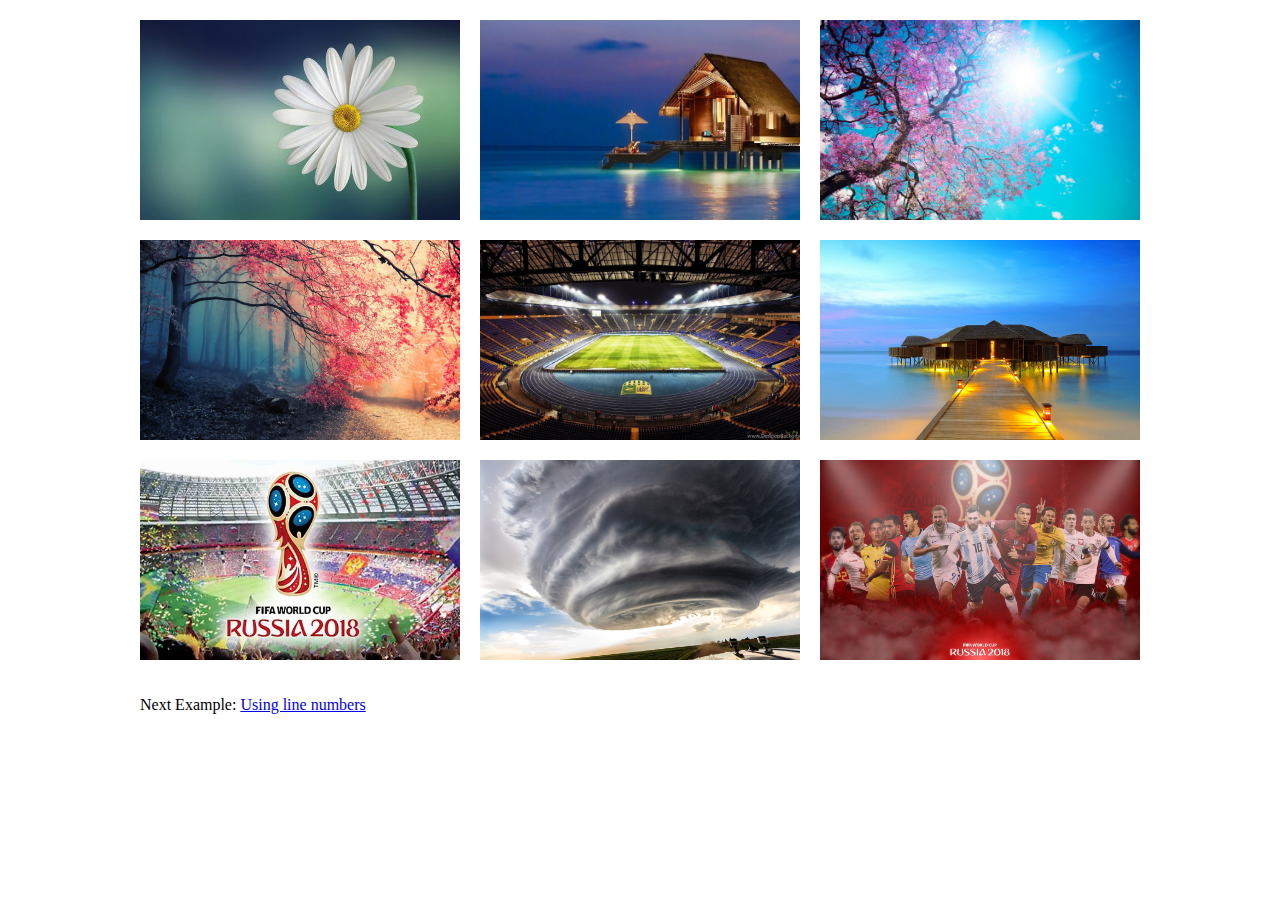
==== index.html @ 60f73cc3 "Version 01" ====
<!doctype html>

<html lang="en">

<head>
  <link rel="stylesheet" href="css/styles.css?v=1.0">
</head>

<body>
  <div class="container">
    <div class="cards01">
      <div class="childs child1"></div>
      <div class="childs child2"></div>
      <div class="childs child3"></div>
      <div class="childs child4"></div>
      <div class="childs child5"></div>
      <div class="childs child6"></div>
      <div class="childs child7"></div>
      <div class="childs child8"></div>
      <div class="childs child9"></div>
    </div>
    <br /><br />
    <span>Next Example: <a href="./line-numbers.html">Using line numbers</a></span>
  </div>
</body>

</html>
---- css/styles.css ----
*{
  margin: 0;
  padding: 0;
}
.container{
  max-width: 1000px;
  margin: 20px auto;
  padding: 0 12px;
}
.cards01{
  display: grid;

  grid-template-columns: 1fr 1fr 1fr;

  /*grid-template-rows: 200px 200px 200px;*/
  grid-auto-rows: 200px;

  grid-gap: 20px;
}
.cards02{
  display: grid;
  grid-template-columns: repeat(3, 1fr);
  grid-auto-rows: 200px;
  grid-gap: 20px;
  margin-bottom: 20px;
}
.childs{
  background-size: cover;
  background-position: center center;
}
.cards02 .childs:nth-child(1){
  grid-column-start: 2;
  grid-column-end: 4;
  grid-row-start: 1;
  grid-row-end: 3;

  /*Or */

  grid-column: 2/4;
  grid-row: 1/3;

  /*Or */

  grid-area: 1/2/3/4;
}
.child1{
    background-image: url('../images/child01.jpg');
}
.child2{
    background-image: url('../images/child02.jpg');
}
.child3{
    background-image: url('../images/child03.jpg');
}
.child4{
    background-image: url('../images/child04.jpg');
}
.child5{
    background-image: url('../images/child05.jpg');
}
.child6{
    background-image: url('../images/child06.jpg');
}
.child7{
    background-image: url('../images/child07.jpg');
}
.child8{
    background-image: url('../images/child08.jpg');
}
.child9{
    background-image: url('../images/child09.jpg');
}
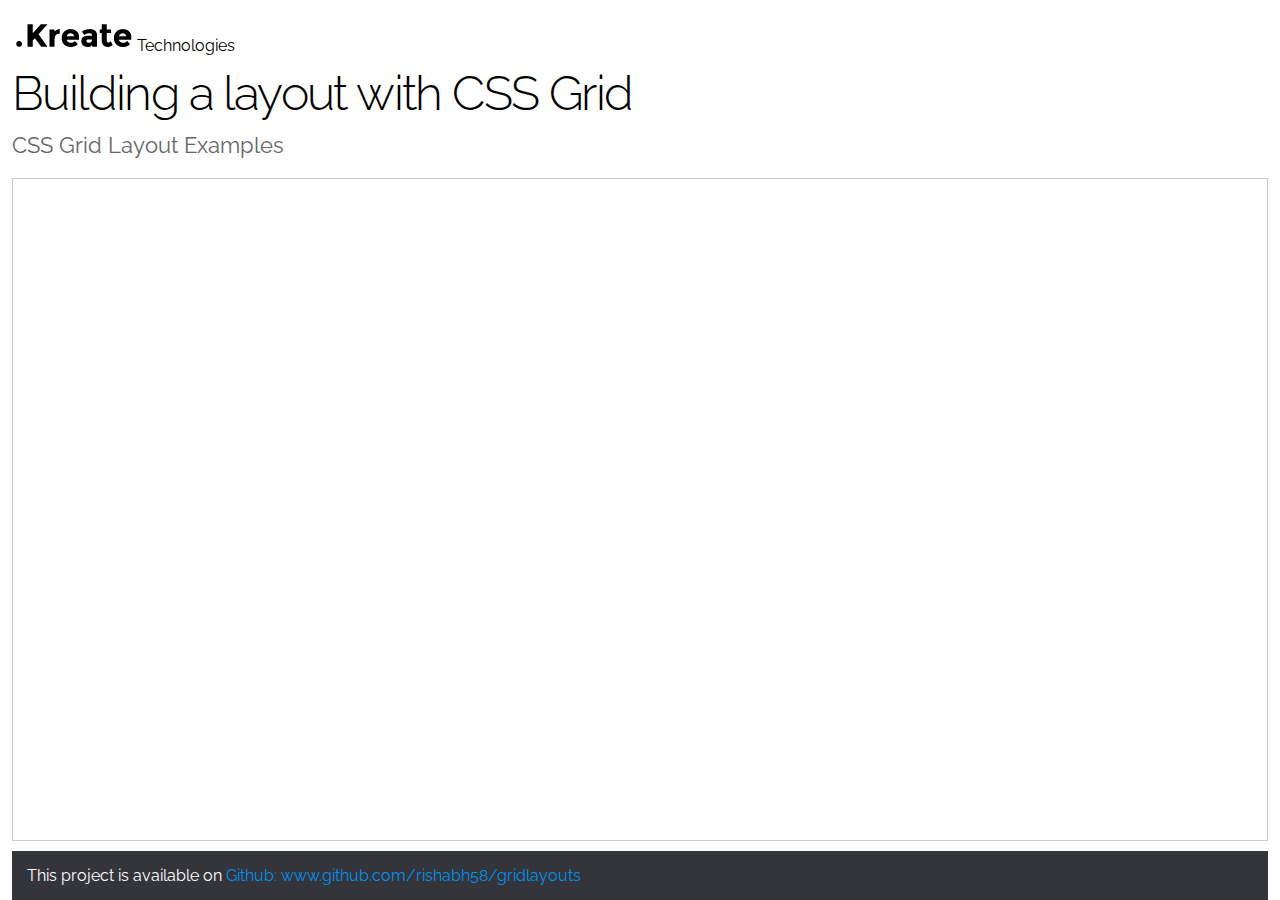
==== commit e14d53ba: "Version2" ====
--- a/index.html
+++ b/index.html
@@ -3,25 +3,29 @@
 <html lang="en">
 
 <head>
-  <link rel="stylesheet" href="css/styles.css?v=1.0">
+  <link rel="stylesheet" href="css/example01.css?v=1.0">
+  <link href="https://fonts.googleapis.com/css?family=Roboto:300,400,500" rel="stylesheet">
+  <link href="https://fonts.googleapis.com/css?family=Baloo|Raleway" rel="stylesheet">
+  <link rel="stylesheet" href="https://use.fontawesome.com/releases/v5.0.13/css/all.css" integrity="sha384-DNOHZ68U8hZfKXOrtjWvjxusGo9WQnrNx2sqG0tfsghAvtVlRW3tvkXWZh58N9jp" crossorigin="anonymous">
 </head>
 
 <body>
   <div class="container">
-    <div class="cards01">
-      <div class="childs child1"></div>
-      <div class="childs child2"></div>
-      <div class="childs child3"></div>
-      <div class="childs child4"></div>
-      <div class="childs child5"></div>
-      <div class="childs child6"></div>
-      <div class="childs child7"></div>
-      <div class="childs child8"></div>
-      <div class="childs child9"></div>
+    <div class="wrapper">
+      <header class="mainheader">
+        <div class="logo-container"><img src="images/logo.png" alt="Kreate" /><span>Technologies</span></div>
+        <h1>Building a layout with CSS Grid</h1>
+        <p class="sub-heading">CSS Grid Layout Examples</p>
+      </header>
+
+      <div class="content">
+        <iframe src="https://gridbyexample.com/examples/"></iframe>
+      </div>
+      <footer>
+        This project is available on <a href="https://github.com/rishabh58/gridlayouts">Github: www.github.com/rishabh58/gridlayouts</a>
+      </footer>
     </div>
-    <br /><br />
-    <span>Next Example: <a href="./line-numbers.html">Using line numbers</a></span>
   </div>
 </body>
 
-</html>+</html>
--- a/css/example01.css
+++ b/css/example01.css
@@ -0,0 +1,122 @@
+* {
+  margin: 0;
+  padding: 0;
+  box-sizing: border-box;
+}
+
+html, body {
+  font-family: Raleway, HelveticaNeue, "Helvetica Neue", Helvetica, Arial, sans-serif;
+  height: 100%;
+}
+
+h1, h2, h3, h4, h5, h6 {
+  margin-bottom: 10px;
+  font-weight: 300;
+}
+
+h1 {
+  font-size: 3rem;
+  line-height: 1.2;
+  letter-spacing: -.1rem;
+}
+
+p {
+  line-height: 25px;
+  margin-bottom: 10px;
+}
+
+a {
+  color: #0092ec;
+  text-decoration: none;
+}
+
+a:hover {
+  color: #1ba8ff;
+}
+
+.container {
+  height: 100%;
+}
+
+.wrapper {
+  display: grid;
+  grid-template-columns: 2fr 4fr;
+  grid-template-rows: auto 1fr auto;
+  grid-column-gap: 2em;
+  grid-row-gap: 10px;
+  padding: 0 12px;
+  height: 100%;
+}
+
+header {
+  grid-column: 1/3;
+}
+
+.custom-list-styles {
+  padding-left: 20px;
+}
+
+.custom-list-styles li {
+  margin-bottom: 10px;
+}
+
+.logo-container {
+  margin: 20px 0 10px 0;
+}
+
+.sub-heading {
+  font-size: 22px;
+  color: #666;
+}
+
+.panel {
+  background: #ebebeb;
+  padding: 15px;
+  grid-column: 1;
+  grid-row: 2;
+}
+
+.panel .example-list li {
+  list-style: none;
+  padding: 5px 0;
+}
+
+.panel .example-list li a {}
+
+.panel .example-list li i {
+  color: black;
+  margin-right: 10px;
+}
+
+.content {
+  grid-column: 1/-1;
+  grid-row: 2;
+}
+.content iframe{
+  width: 100%;
+  height: 100%;
+  border: 1px solid #ccc;
+}
+footer {
+  background: #34343b;
+  color: #ffffff;
+  padding: 15px;
+  grid-column: 1/3;
+}
+
+@media (max-width: 700px) {
+  header {
+    grid-row: 1;
+  }
+  .content {
+    grid-row: 2;
+    grid-column: 1/3;
+  }
+  .sidepanel {
+    grid-row: 3;
+    grid-column: 1/3;
+  }
+  footer {
+    grid-row: 4;
+  }
+}
